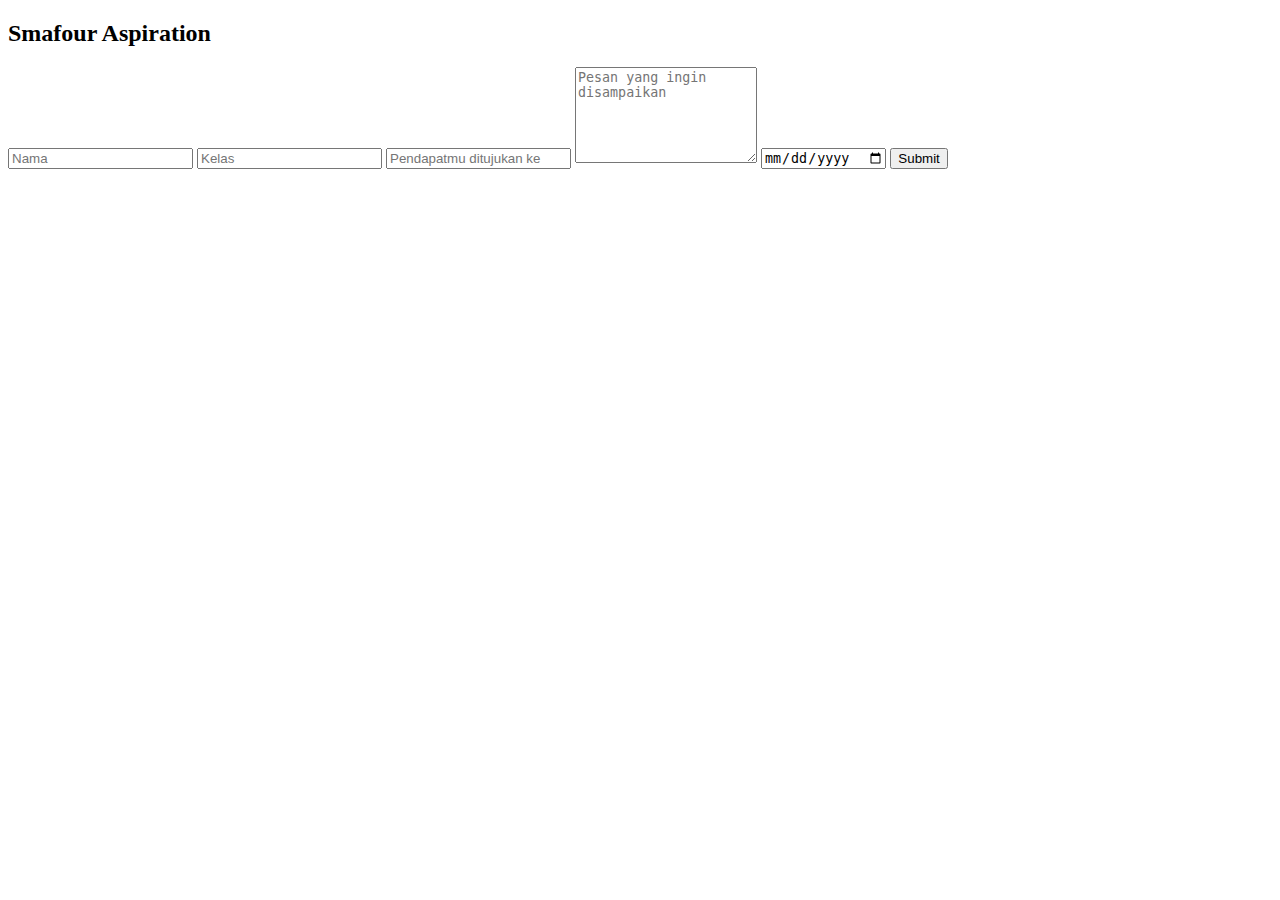
==== index.html @ 2d6087a5 "Add files via upload" ====
<!DOCTYPE html>
<html lang="en">
    <head>
    <meta charset="UTF-8">
    <meta name="viewport" content="width=device-width, initial-scale=0.1">
    <link rel="stylesheet" href="Styles.css">
    <title>SmaRation</title>
    </head>
<body>
  <div classs="logo">

  </div>
<div class="container">
<h2>Smafour Aspiration</h2>
<form action="https://script.google.com/macros/s/AKfycbzTv4cI3_kyhXoWoYSyG8WlFQLygYiWmJ9yefz0HKCb7n5oTbpGudOA38SXHTOVgg/exec" method="POST">
    <input type="text" id="nama" name="nama" placeholder="Nama" required>
    <input type="text" id="kelas" name="kelas" placeholder="Kelas" required>
    <input type="text" id="tujuan" name="tujuan" placeholder="Pendapatmu ditujukan ke" required>
    <textarea id="message" name="message" rows="6" placeholder="Pesan yang ingin disampaikan" required></textarea>
       <input type="date" id="date" name="date" required>
    <button type="submit" class="button">Submit</button>
  </form>
</div>
</body>
</html>
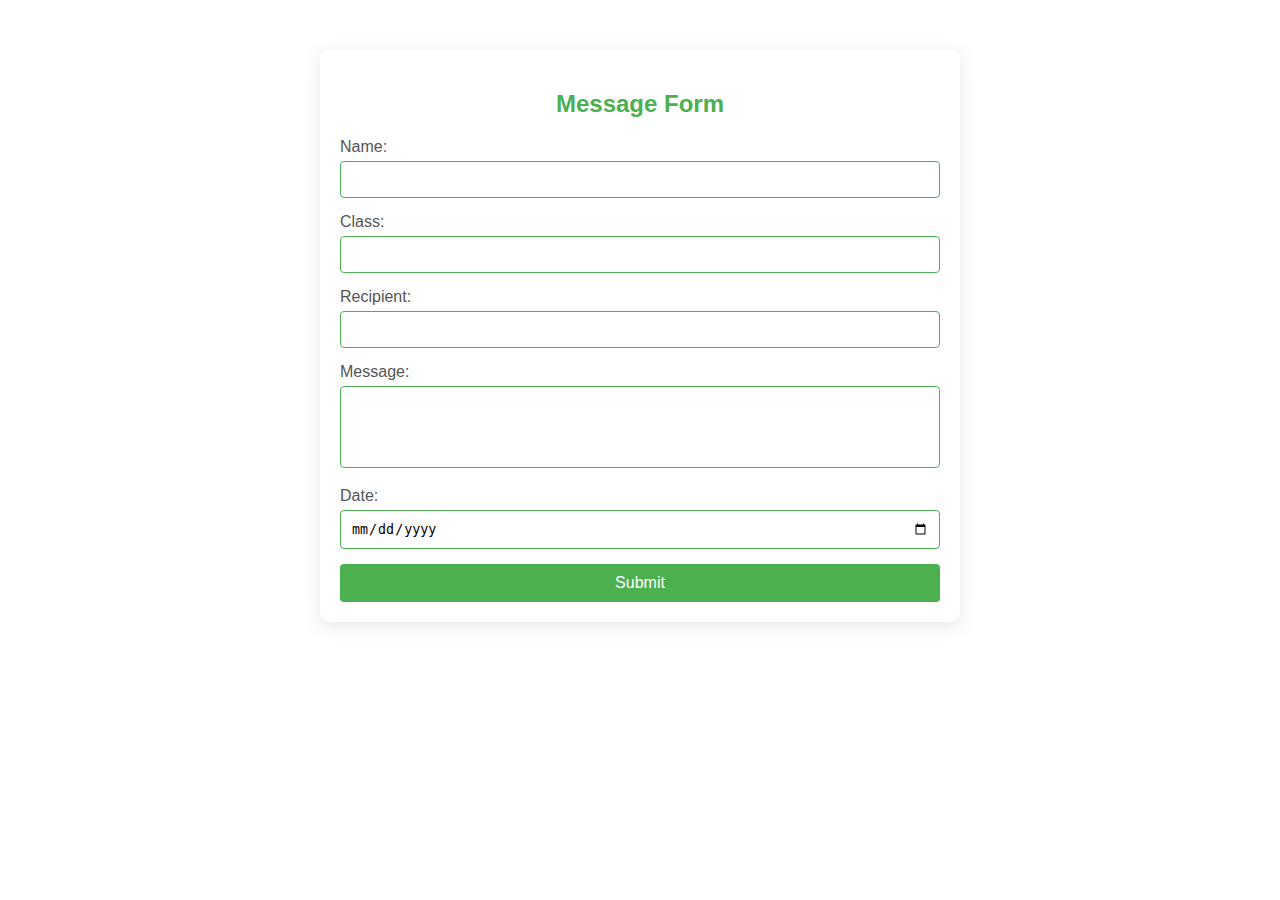
==== commit f06dd313: "Create index.html" ====
--- a/index.html
+++ b/index.html
@@ -1,25 +1,37 @@
 <!DOCTYPE html>
 <html lang="en">
-    <head>
+
+<head>
     <meta charset="UTF-8">
-    <meta name="viewport" content="width=device-width, initial-scale=0.1">
+    <meta name="viewport" content="width=device-width, initial-scale=1.0">
+    <title>Contact Form</title>
     <link rel="stylesheet" href="Styles.css">
-    <title>SmaRation</title>
-    </head>
+</head>
+
 <body>
-  <div classs="logo">
+    <div class="form-container">
+        <h2>Message Form</h2>
+        <div class="form-wrapper">
+            <form action="#" method="post">
+                <label for="name">Name:</label>
+                <input type="text" id="name" name="name" required>
 
-  </div>
-<div class="container">
-<h2>Smafour Aspiration</h2>
-<form action="https://script.google.com/macros/s/AKfycbzTv4cI3_kyhXoWoYSyG8WlFQLygYiWmJ9yefz0HKCb7n5oTbpGudOA38SXHTOVgg/exec" method="POST">
-    <input type="text" id="nama" name="nama" placeholder="Nama" required>
-    <input type="text" id="kelas" name="kelas" placeholder="Kelas" required>
-    <input type="text" id="tujuan" name="tujuan" placeholder="Pendapatmu ditujukan ke" required>
-    <textarea id="message" name="message" rows="6" placeholder="Pesan yang ingin disampaikan" required></textarea>
-       <input type="date" id="date" name="date" required>
-    <button type="submit" class="button">Submit</button>
-  </form>
-</div>
+                <label for="class">Class:</label>
+                <input type="text" id="class" name="class" required>
+
+                <label for="recipient">Recipient:</label>
+                <input type="text" id="recipient" name="recipient" required>
+
+                <label for="message">Message:</label>
+                <textarea id="message" name="message" rows="4" required></textarea>
+
+                <label for="date">Date:</label>
+                <input type="date" id="date" name="date" required>
+
+                <button type="submit">Submit</button>
+            </form>
+        </div>
+    </div>
 </body>
-</html>+
+</html>
--- a/Styles.css
+++ b/Styles.css
@@ -0,0 +1,84 @@
+body {
+    font-family: Arial, sans-serif;
+    background-color: #ffffff; /* Updated to white */
+    margin: 0;
+    padding: 0;
+}
+
+.form-container {
+    width: 100%; /* Full width for responsiveness */
+    max-width: 600px; /* Maximum width for larger screens */
+    margin: 50px auto;
+    padding: 20px;
+    background-color: #ffffff; /* Updated to white */
+    border-radius: 10px; /* Increased border radius for a modern look */
+    box-shadow: 0 4px 20px rgba(0, 0, 0, 0.1); /* Enhanced shadow */
+}
+
+h2 {
+    text-align: center; /* Center align the title */
+    color: #4CAF50; /* Updated to green */
+}
+
+label {
+    display: block;
+    margin-bottom: 5px;
+    color: #555;
+}
+
+input[type="text"],
+input[type="date"],
+textarea {
+    width: 100%;
+    padding: 10px;
+    margin-bottom: 15px;
+    border: 1px solid #4CAF50; /* Updated border color to green */
+    border-radius: 4px;
+    box-sizing: border-box;
+    transition: border-color 0.3s ease; /* Added transition for smoother focus effect */
+}
+
+input[type="text"]:focus,
+input[type="date"]:focus,
+textarea:focus {
+    border-color: #388E3C; /* Darker green on focus */
+}
+
+textarea {
+    resize: none;
+}
+
+.instagram-button {
+    display: block; /* Changed to block for full width */
+    width: auto; /* Set width to auto for side layout */
+    padding: 10px;
+    background-color: #4CAF50; /* Green background */
+    color: white;
+    text-align: center;
+    border-radius: 4px;
+    text-decoration: none; /* Remove underline */
+    font-size: 16px;
+    transition: background-color 0.3s ease, transform 0.3s ease; /* Added transition for smoother effect */
+}
+
+.instagram-button:hover {
+    background-color: #388E3C; /* Darker green on hover */
+    transform: scale(1.05); /* Added scale effect on hover */
+}
+
+button {
+    width: 100%;
+    padding: 10px;
+    background-color: #4CAF50; /* Updated button color to green */
+    color: white;
+    border: none;
+    border-radius: 4px;
+    cursor: pointer;
+    font-size: 16px;
+    transition: background-color 0.3s ease, transform 0.3s ease; /* Added transition for smoother effect */
+}
+
+button:hover {
+    background-color: #388E3C; /* Darker green on hover */
+    transform: scale(1.05); /* Added scale effect on hover */
+}
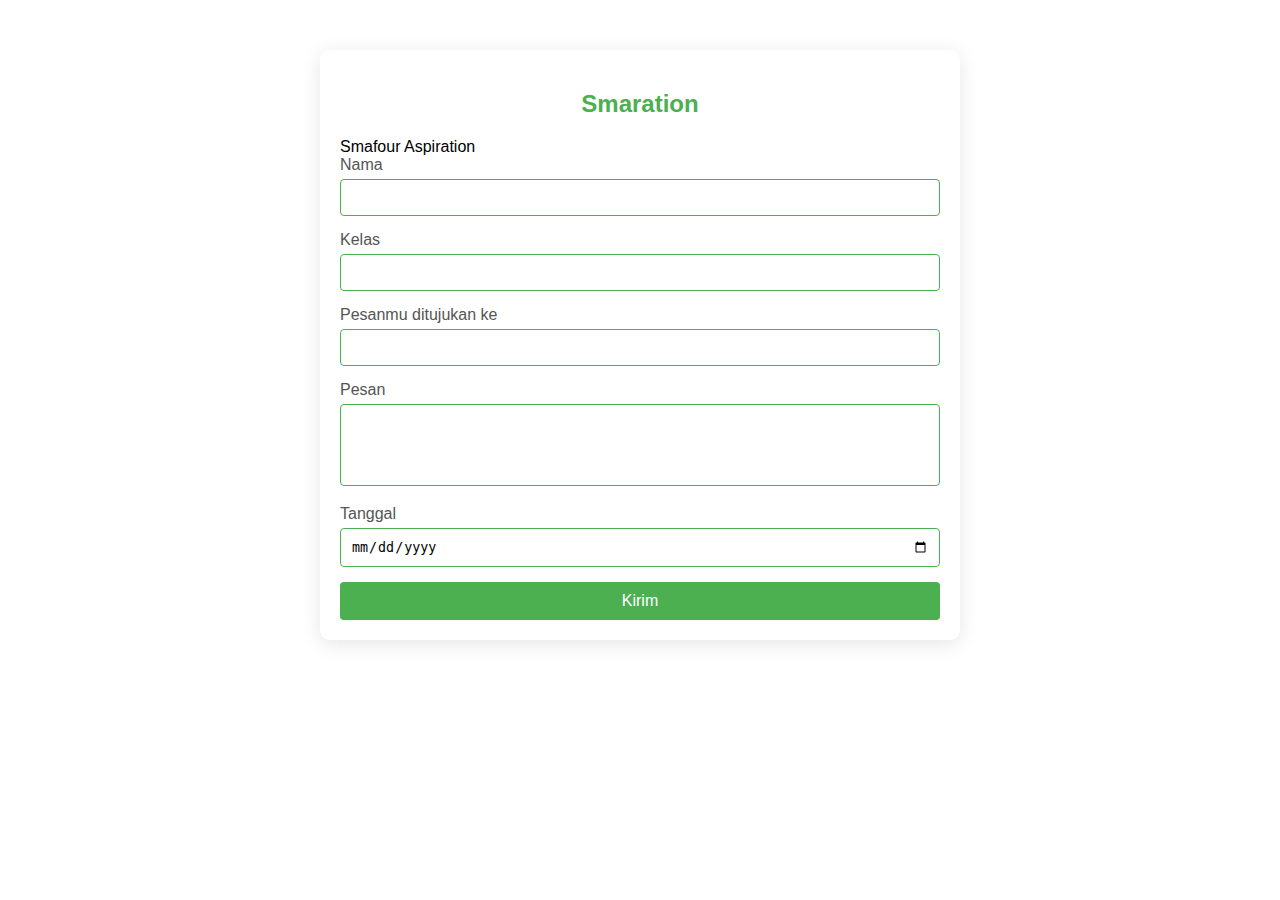
==== commit fbc96360: "Update index.html" ====
--- a/index.html
+++ b/index.html
@@ -10,25 +10,26 @@
 
 <body>
     <div class="form-container">
-        <h2>Message Form</h2>
+        <h2>Smaration</h2>
+        <a>Smafour Aspiration</a>
         <div class="form-wrapper">
             <form action="#" method="post">
-                <label for="name">Name:</label>
+                <label for="name">Nama</label>
                 <input type="text" id="name" name="name" required>
 
-                <label for="class">Class:</label>
+                <label for="class">Kelas</label>
                 <input type="text" id="class" name="class" required>
 
-                <label for="recipient">Recipient:</label>
+                <label for="recipient">Pesanmu ditujukan ke</label>
                 <input type="text" id="recipient" name="recipient" required>
 
-                <label for="message">Message:</label>
+                <label for="message">Pesan</label>
                 <textarea id="message" name="message" rows="4" required></textarea>
 
-                <label for="date">Date:</label>
+                <label for="date">Tanggal</label>
                 <input type="date" id="date" name="date" required>
 
-                <button type="submit">Submit</button>
+                <button type="submit">Kirim</button>
             </form>
         </div>
     </div>
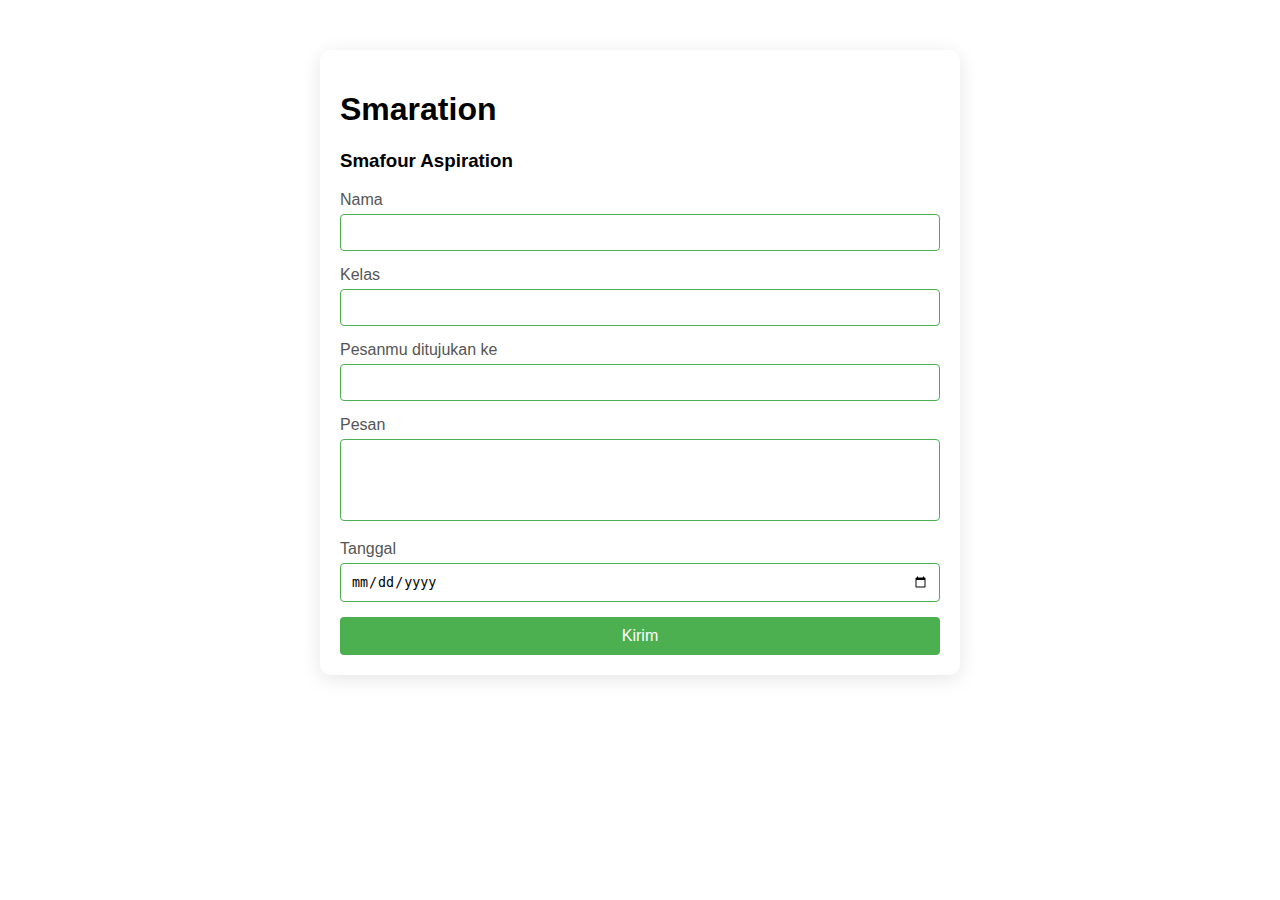
==== commit a7a5969c: "Update index.html" ====
--- a/index.html
+++ b/index.html
@@ -10,8 +10,8 @@
 
 <body>
     <div class="form-container">
-        <h2>Smaration</h2>
-        <a>Smafour Aspiration</a>
+        <h1>Smaration</h1>
+        <h3>Smafour Aspiration</h3>
         <div class="form-wrapper">
             <form action="#" method="post">
                 <label for="name">Nama</label>
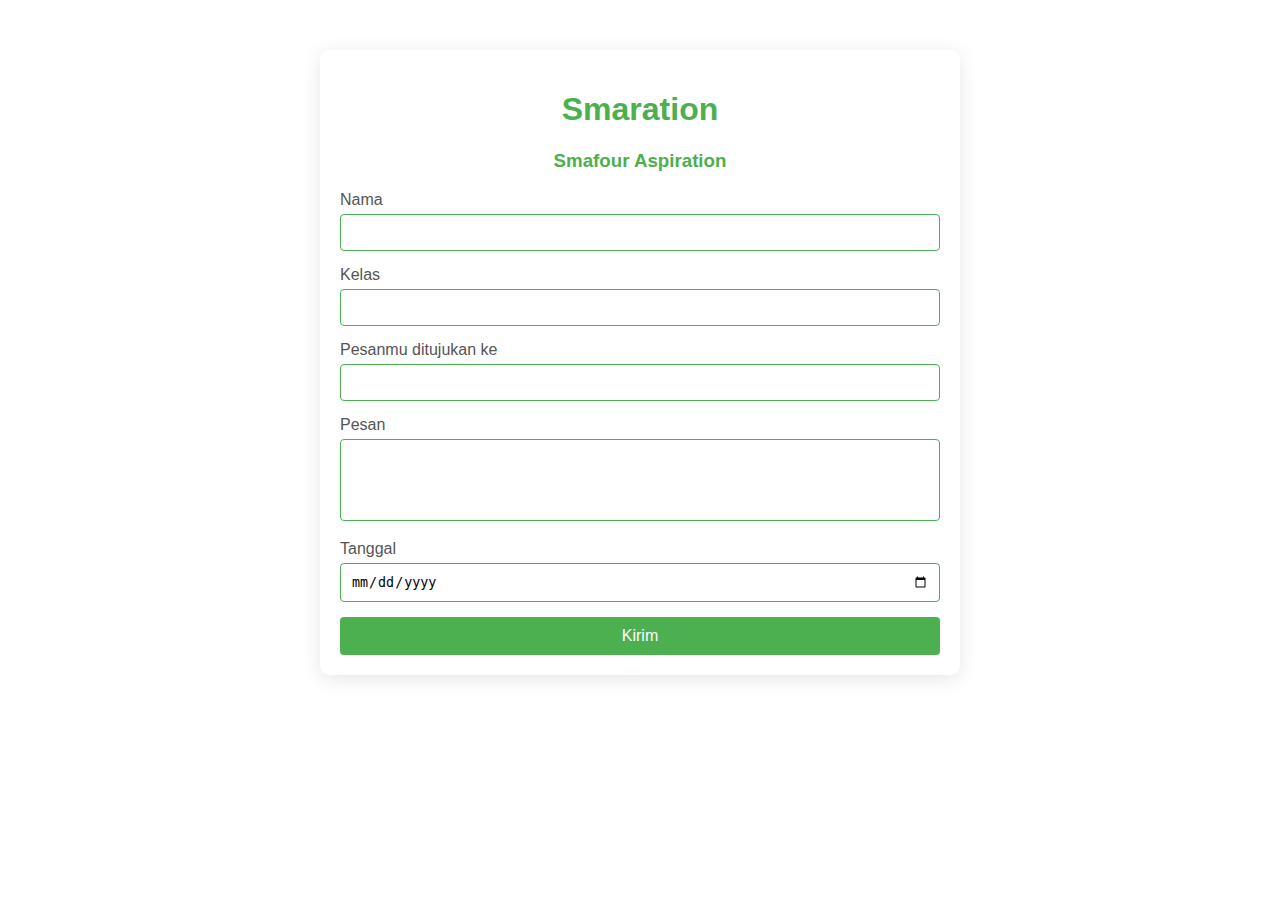
==== commit f262f606: "Update index.html" ====
--- a/index.html
+++ b/index.html
@@ -10,8 +10,8 @@
 
 <body>
     <div class="form-container">
-        <h1>Smaration</h1>
-        <h3>Smafour Aspiration</h3>
+        <h1 class="judul">Smaration</h1>
+        <h3 class="judul">Smafour Aspiration</h3>
         <div class="form-wrapper">
             <form action="#" method="post">
                 <label for="name">Nama</label>
--- a/Styles.css
+++ b/Styles.css
@@ -15,7 +15,7 @@
     box-shadow: 0 4px 20px rgba(0, 0, 0, 0.1); /* Enhanced shadow */
 }
 
-h2 {
+h1, h3 {
     text-align: center; /* Center align the title */
     color: #4CAF50; /* Updated to green */
 }
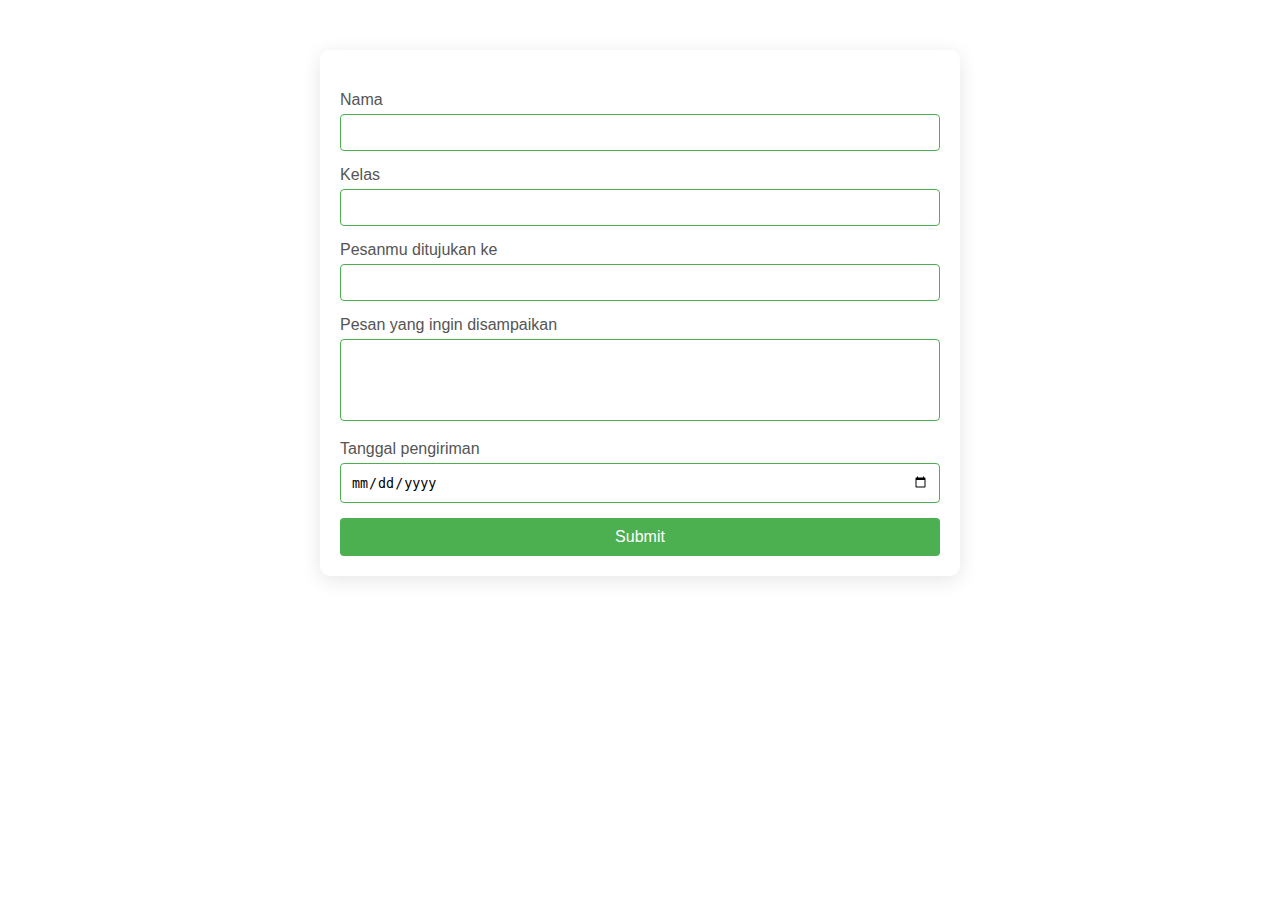
==== commit 0d481c65: "Update index.html" ====
--- a/index.html
+++ b/index.html
@@ -9,30 +9,31 @@
 </head>
 
 <body>
-    <div class="form-container">
-        <h1 class="judul">Smaration</h1>
-        <h3 class="judul">Smafour Aspiration</h3>
-        <div class="form-wrapper">
-            <form action="#" method="post">
-                <label for="name">Nama</label>
-                <input type="text" id="name" name="name" required>
+    <div class="form-wrapper">
+        <div class="container">
+    
+</div>
+            <form action="/submit" method="POST" class="form-container">
 
-                <label for="class">Kelas</label>
-                <input type="text" id="class" name="class" required>
+            <h1 class="judul"></h1>
+            <label for="name">Nama</label>
+            <input type="text" id="name" name="name" required>
 
-                <label for="recipient">Pesanmu ditujukan ke</label>
-                <input type="text" id="recipient" name="recipient" required>
+            <label for="class">Kelas</label>
+            <input type="text" id="class" name="class" required>
 
-                <label for="message">Pesan</label>
-                <textarea id="message" name="message" rows="4" required></textarea>
+            <label for="recipient">Pesanmu ditujukan ke</label>
+            <input type="text" id="recipient" name="recipient" required>
 
-                <label for="date">Tanggal</label>
-                <input type="date" id="date" name="date" required>
+            <label for="message">Pesan yang ingin disampaikan</label>
+            <textarea id="message" name="message" rows="4" required></textarea>
 
-                <button type="submit">Kirim</button>
-            </form>
-        </div>
+            <label for="date">Tanggal pengiriman</label>
+            <input type="date" id="date" name="date" required>
+
+            <button type="submit">Submit</button>
+        </form>
+    <script src="latihan.js"></script>
     </div>
 </body>
-
 </html>
--- a/Styles.css
+++ b/Styles.css
@@ -15,7 +15,7 @@
     box-shadow: 0 4px 20px rgba(0, 0, 0, 0.1); /* Enhanced shadow */
 }
 
-h1, h3 {
+.judul {
     text-align: center; /* Center align the title */
     color: #4CAF50; /* Updated to green */
 }
@@ -82,3 +82,21 @@
     background-color: #388E3C; /* Darker green on hover */
     transform: scale(1.05); /* Added scale effect on hover */
 }
+
+@keyframes typing {
+    from {
+        width: 0;
+    }
+    to {
+        width: 100%;
+    }
+}
+
+@keyframes blink-caret {
+    from, to {
+        border-color: transparent;
+    }
+    50% {
+        border-color: black; /* Change to your desired color */
+    }
+}
